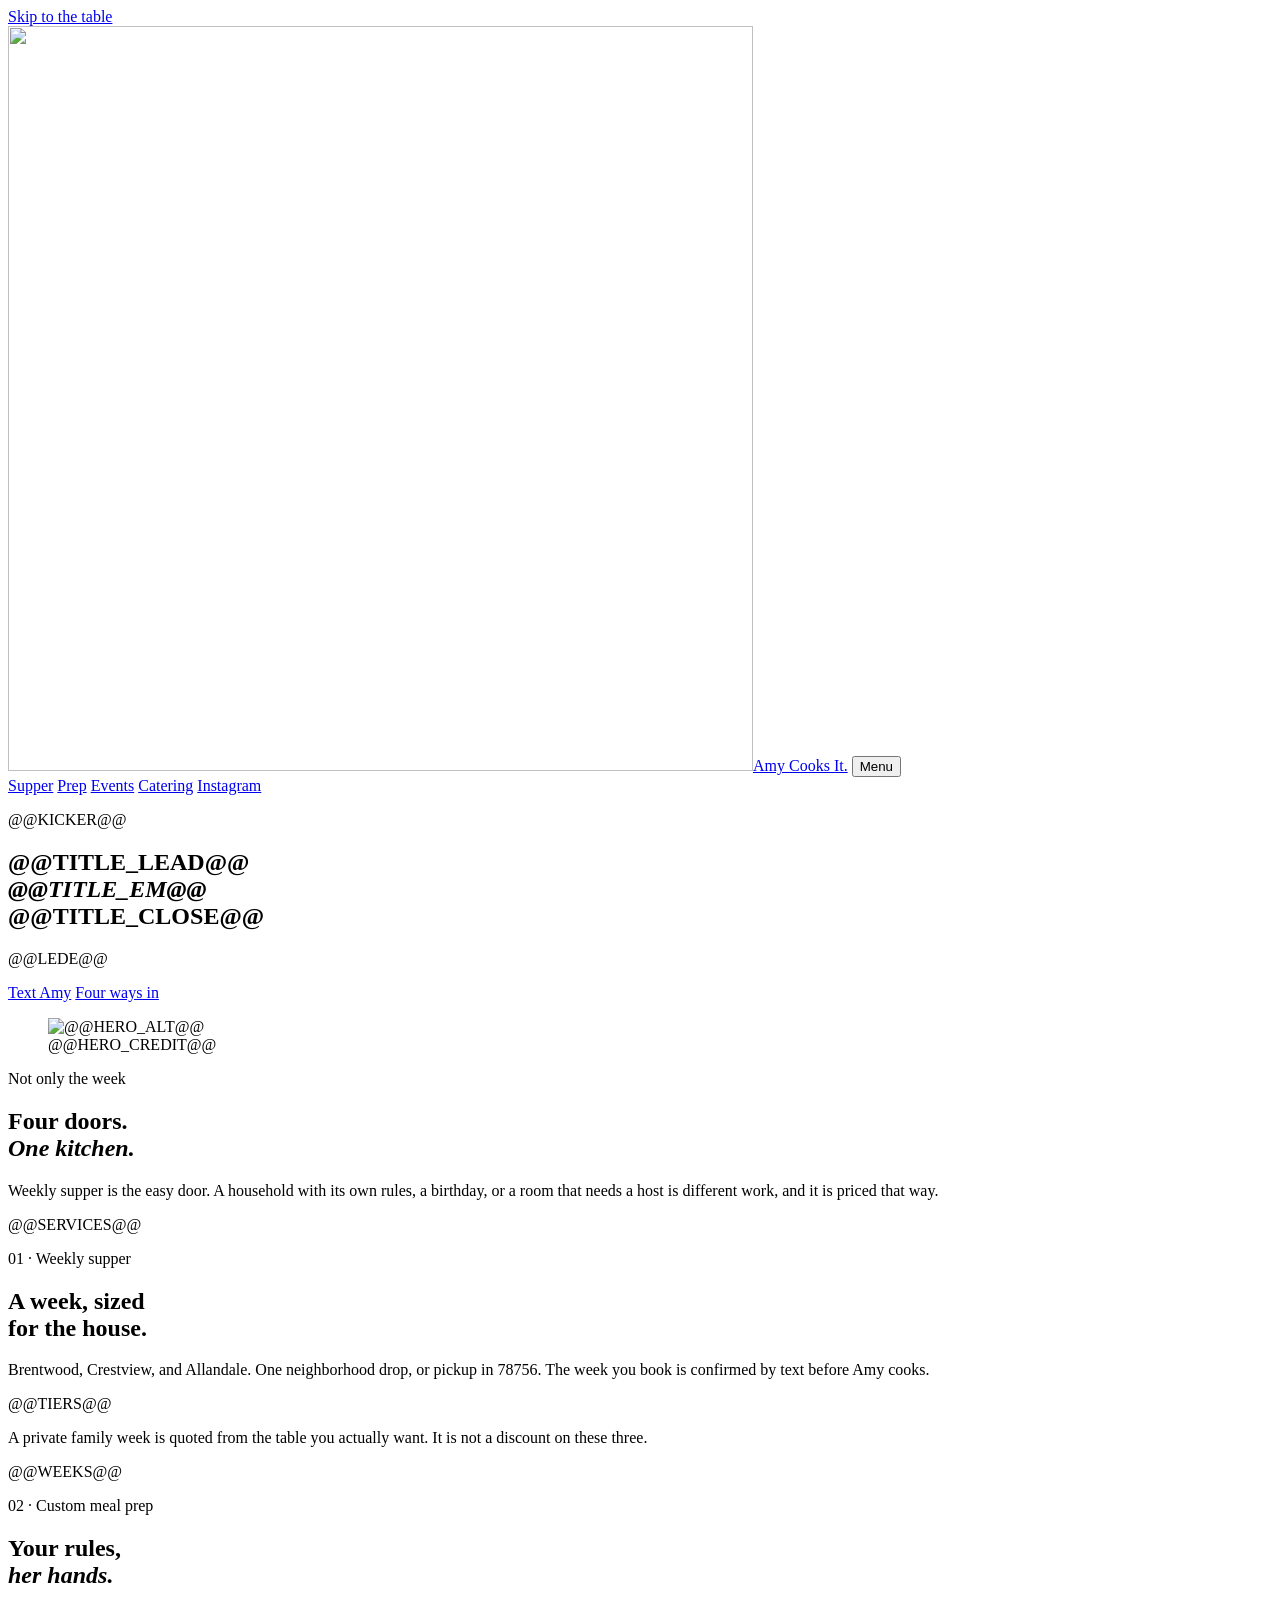
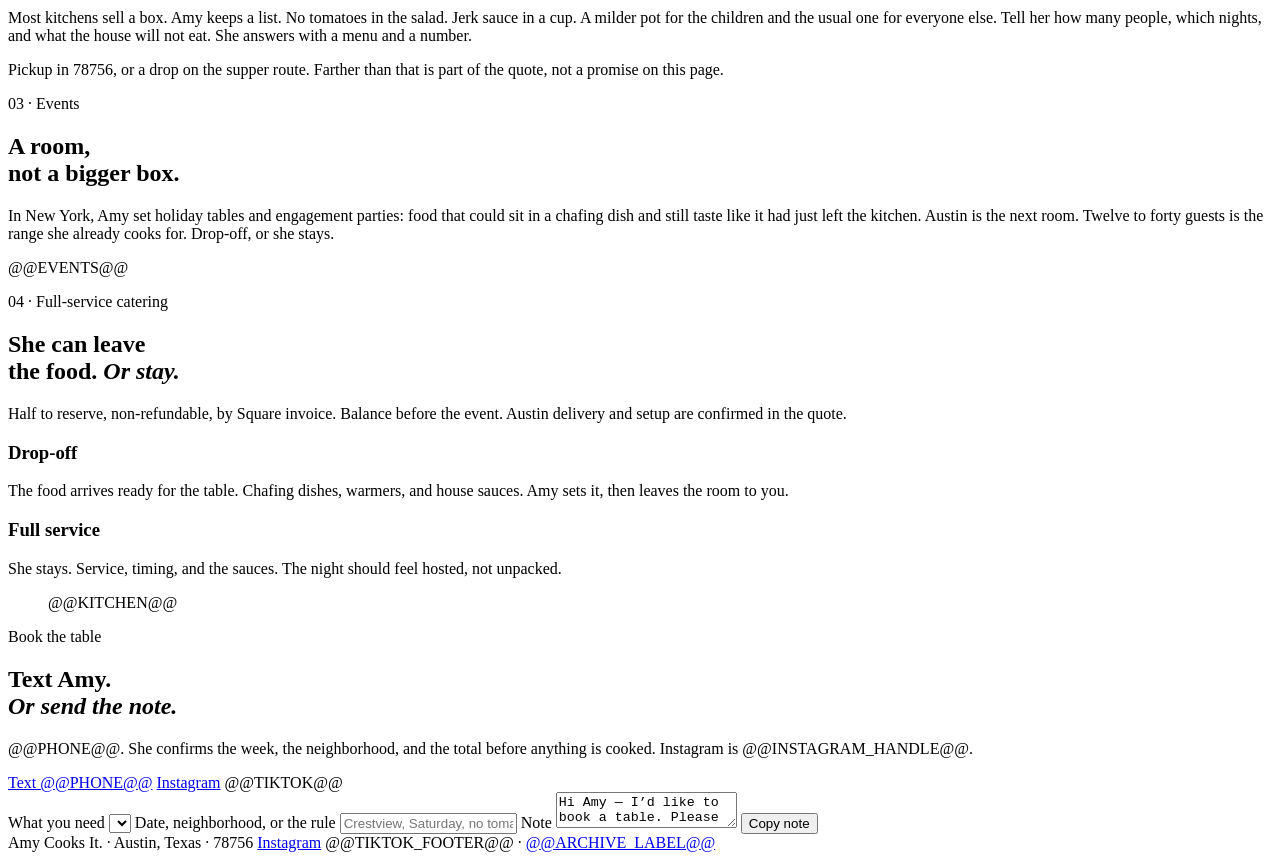
==== templates/index.html @ f2793f68 "Open the Austin landing page. Weekly supper is one door. Custom prep, events, and full-service cater" ====
<!doctype html>
<html lang="en">
<head>
  <meta charset="utf-8">
  <meta name="viewport" content="width=device-width, initial-scale=1">
  <title>@@TITLE@@</title>
  <meta name="description" content="@@DESCRIPTION@@">
  <link rel="canonical" href="https://amycooksit.com/">
  <meta name="theme-color" content="#bf5700">
  <meta property="og:type" content="website">
  <meta property="og:title" content="@@TITLE@@">
  <meta property="og:description" content="@@DESCRIPTION@@">
  <meta property="og:url" content="https://amycooksit.com/">
  <meta property="og:image" content="@@OG_IMAGE@@">
  <meta name="twitter:card" content="summary_large_image">
  <link rel="icon" href="favicon.png" type="image/png">
  <link rel="apple-touch-icon" href="apple-touch-icon.png">
  <link rel="stylesheet" href="assets/css/site.css">
  <script type="application/ld+json">@@JSONLD@@</script>
</head>
<body>
  <a class="skip" href="#main">Skip to the table</a>
  <div class="wrap">
    <header>
      <a class="brand" href="#top"><img src="@@LOGO@@" width="745" height="745" alt="">Amy Cooks It.</a>
      <button class="nav-toggle" type="button" aria-expanded="false" aria-controls="nav">Menu</button>
      <nav id="nav" class="nav" aria-label="On this page">
        <a href="#supper">Supper</a>
        <a href="#prep">Prep</a>
        <a href="#events">Events</a>
        <a href="#catering">Catering</a>
        <a href="@@INSTAGRAM@@" rel="me noopener noreferrer">Instagram</a>
      </nav>
    </header>
  </div>
  <main id="main">
    <section class="hero" id="top">
      <div class="hero-copy">
        <p class="kicker">@@KICKER@@</p>
        <h1>@@TITLE_LEAD@@<br><em>@@TITLE_EM@@</em><br>@@TITLE_CLOSE@@</h1>
        <p class="lede">@@LEDE@@</p>
        <div class="actions">
          <a class="button" id="text-amy" href="@@SMS@@">Text Amy</a>
          <a class="button quiet" href="#paths">Four ways in</a>
        </div>
      </div>
      <figure>
        <img src="@@HERO@@" width="1024" height="1024" alt="@@HERO_ALT@@" fetchpriority="high">
        <figcaption>@@HERO_CREDIT@@</figcaption>
      </figure>
    </section>

    <section class="section" id="paths">
      <div class="wrap">
        <div class="section-head">
          <p class="kicker">Not only the week</p>
          <div>
            <h2>Four doors.<br><em>One kitchen.</em></h2>
            <p>Weekly supper is the easy door. A household with its own rules, a birthday, or a room that needs a host is different work, and it is priced that way.</p>
          </div>
        </div>
        <div class="paths">@@SERVICES@@</div>
      </div>
    </section>

    <section class="section sheet" id="supper">
      <div class="wrap">
        <div class="section-head">
          <p class="kicker">01 · Weekly supper</p>
          <div>
            <h2>A week, sized<br>for the house.</h2>
            <p>Brentwood, Crestview, and Allandale. One neighborhood drop, or pickup in 78756. The week you book is confirmed by text before Amy cooks.</p>
          </div>
        </div>
        <div class="tiers">@@TIERS@@</div>
        <p class="note">A private family week is quoted from the table you actually want. It is not a discount on these three.</p>
        <div class="weeks">@@WEEKS@@</div>
      </div>
    </section>

    <section class="section" id="prep">
      <div class="wrap">
        <div class="section-head">
          <p class="kicker">02 · Custom meal prep</p>
          <div>
            <h2>Your rules,<br><em>her hands.</em></h2>
            <p>Most kitchens sell a box. Amy keeps a list. No tomatoes in the salad. Jerk sauce in a cup. A milder pot for the children and the usual one for everyone else. Tell her how many people, which nights, and what the house will not eat. She answers with a menu and a number.</p>
            <p>Pickup in 78756, or a drop on the supper route. Farther than that is part of the quote, not a promise on this page.</p>
          </div>
        </div>
      </div>
    </section>

    <section class="section sheet" id="events">
      <div class="wrap">
        <div class="section-head">
          <p class="kicker">03 · Events</p>
          <div>
            <h2>A room,<br>not a bigger box.</h2>
            <p>In New York, Amy set holiday tables and engagement parties: food that could sit in a chafing dish and still taste like it had just left the kitchen. Austin is the next room. Twelve to forty guests is the range she already cooks for. Drop-off, or she stays.</p>
          </div>
        </div>
        @@EVENTS@@
      </div>
    </section>

    <section class="section" id="catering">
      <div class="wrap">
        <div class="section-head">
          <p class="kicker">04 · Full-service catering</p>
          <div>
            <h2>She can leave<br>the food. <em>Or stay.</em></h2>
            <p>Half to reserve, non-refundable, by Square invoice. Balance before the event. Austin delivery and setup are confirmed in the quote.</p>
          </div>
        </div>
        <div class="split">
          <article class="offer">
            <h3>Drop-off</h3>
            <p>The food arrives ready for the table. Chafing dishes, warmers, and house sauces. Amy sets it, then leaves the room to you.</p>
          </article>
          <article class="offer">
            <h3>Full service</h3>
            <p>She stays. Service, timing, and the sauces. The night should feel hosted, not unpacked.</p>
          </article>
        </div>
        <ul class="kitchen">@@KITCHEN@@</ul>
      </div>
    </section>

    <section class="close" id="book">
      <div class="wrap">
        <p class="kicker">Book the table</p>
        <h2>Text Amy.<br><em>Or send the note.</em></h2>
        <p class="lede">@@PHONE@@. She confirms the week, the neighborhood, and the total before anything is cooked. Instagram is @@INSTAGRAM_HANDLE@@.</p>
        <div class="close-actions">
          <a class="button" href="@@SMS@@">Text @@PHONE@@</a>
          <a class="button quiet" href="@@INSTAGRAM@@" rel="me noopener noreferrer">Instagram</a>
          @@TIKTOK@@
        </div>
        <form class="form" action="@@SMS@@">
          <label for="offer">What you need</label>
          <select id="offer">@@OFFERS@@</select>
          <label for="note">Date, neighborhood, or the rule</label>
          <input id="note" name="note" autocomplete="off" placeholder="Crestview, Saturday, no tomatoes">
          <label for="msg">Note</label>
          <textarea id="msg" readonly>Hi Amy — I’d like to book a table. Please confirm timing and the total.</textarea>
          <button class="quiet" id="copy" type="button">Copy note</button>
          <span id="status" role="status"></span>
        </form>
      </div>
    </section>
  </main>
  <div class="wrap">
    <footer>
      <span>Amy Cooks It. · Austin, Texas · 78756</span>
      <span>
        <a href="@@INSTAGRAM@@" rel="me noopener noreferrer">Instagram</a>
        @@TIKTOK_FOOTER@@
        · <a href="@@ARCHIVE_HREF@@">@@ARCHIVE_LABEL@@</a>
      </span>
    </footer>
  </div>
  <script src="assets/js/site.js" defer></script>
</body>
</html>
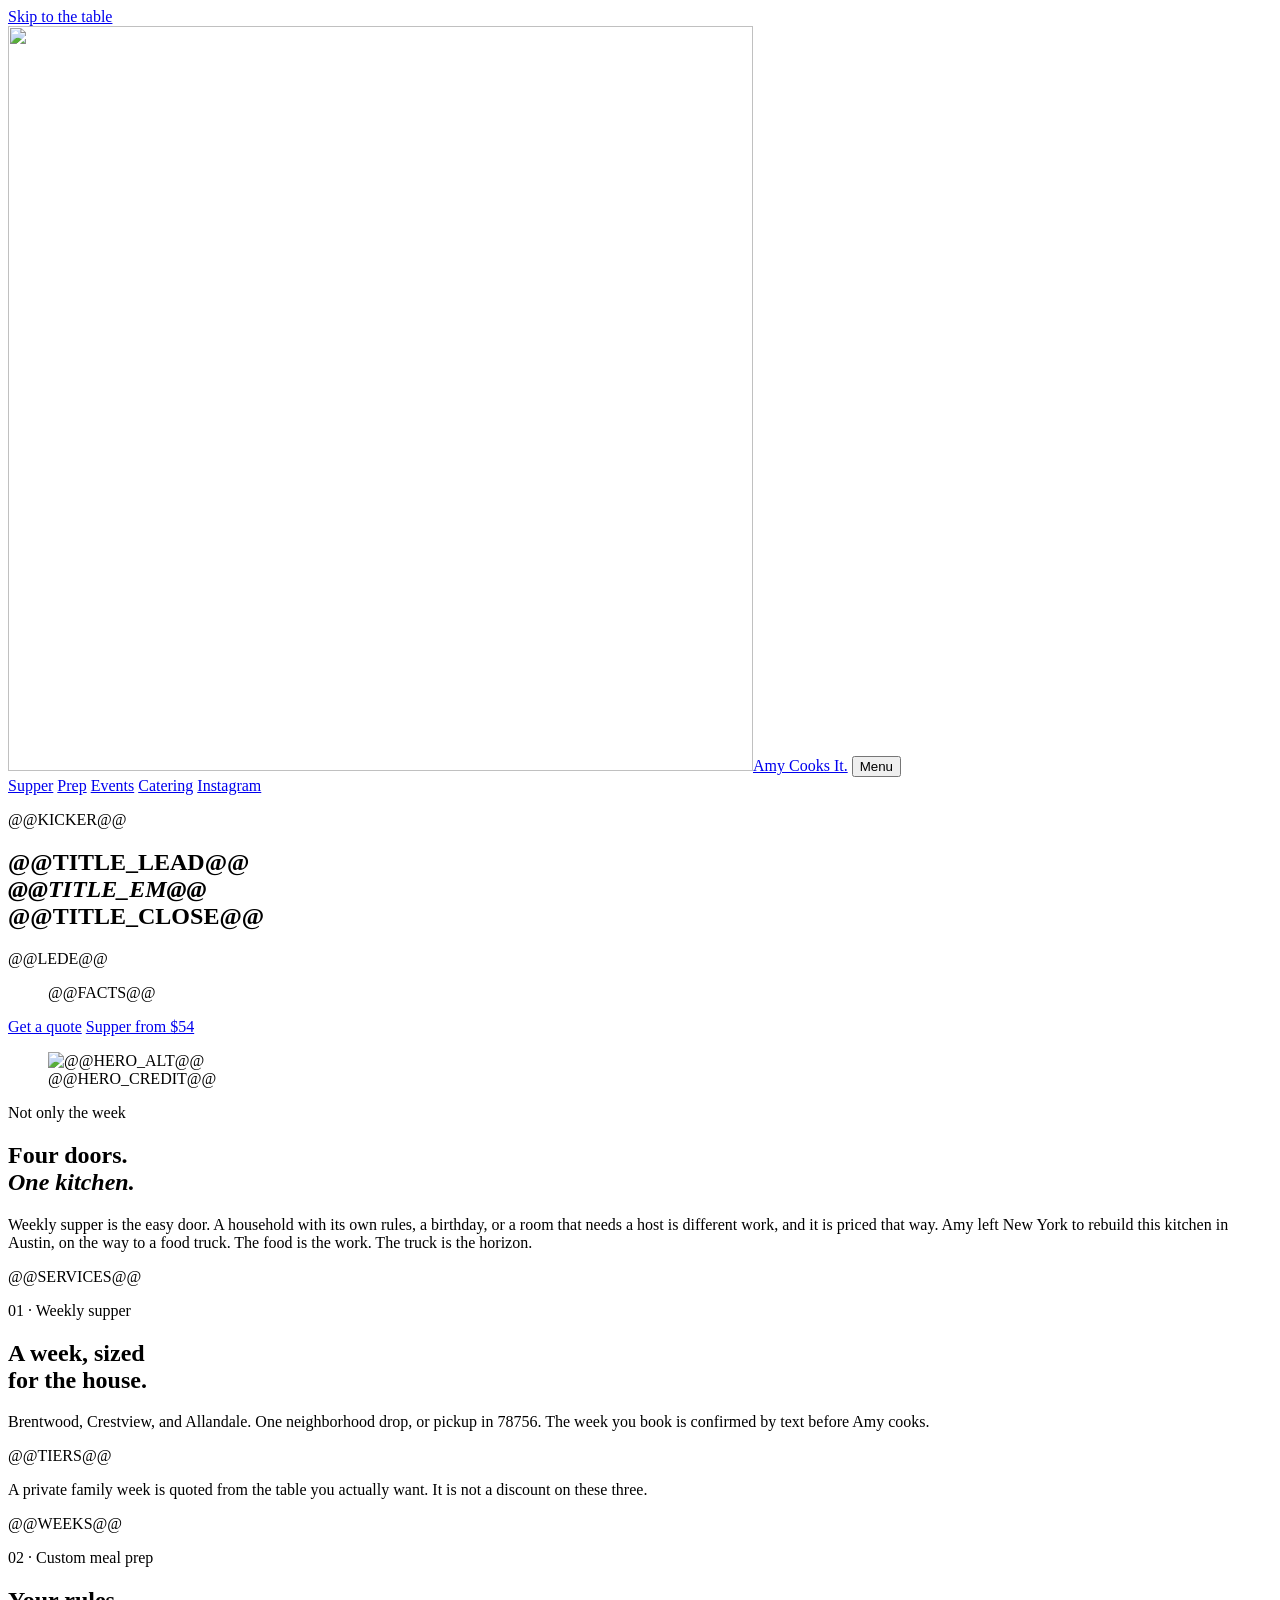
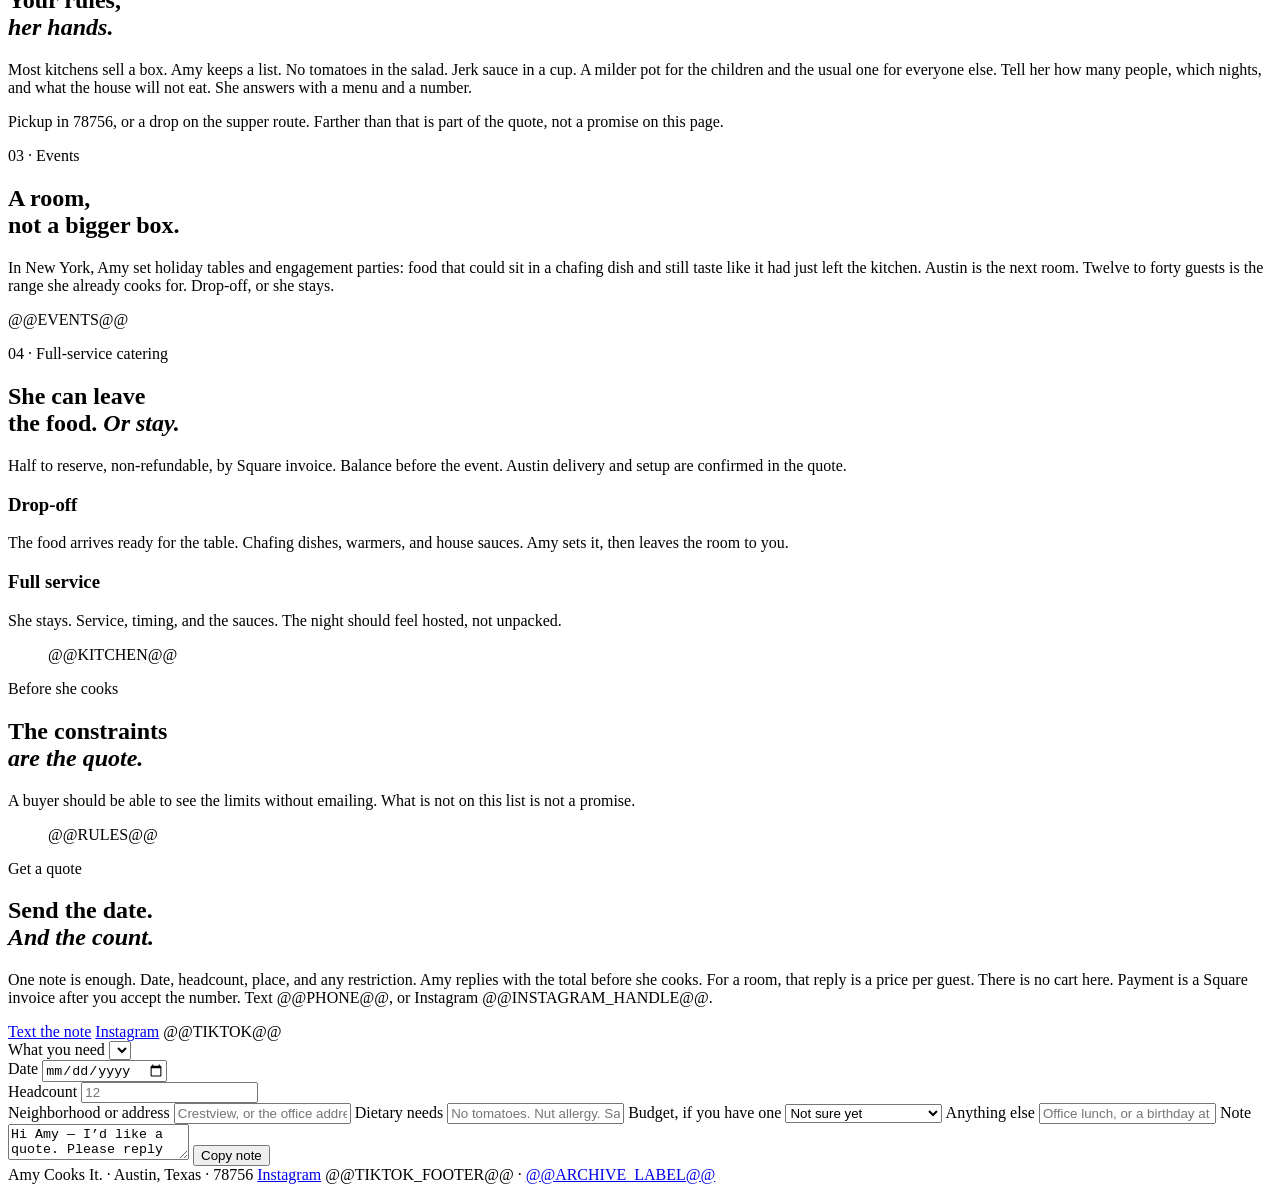
==== commit e55d8808: "Make the page readable as a quote, not a brochure. A first visit now names the price, the place, and" ====
--- a/templates/index.html
+++ b/templates/index.html
@@ -39,9 +39,10 @@
         <p class="kicker">@@KICKER@@</p>
         <h1>@@TITLE_LEAD@@<br><em>@@TITLE_EM@@</em><br>@@TITLE_CLOSE@@</h1>
         <p class="lede">@@LEDE@@</p>
+        <ul class="facts">@@FACTS@@</ul>
         <div class="actions">
-          <a class="button" id="text-amy" href="@@SMS@@">Text Amy</a>
-          <a class="button quiet" href="#paths">Four ways in</a>
+          <a class="button" href="#book">Get a quote</a>
+          <a class="button quiet" href="#supper">Supper from $54</a>
         </div>
       </div>
       <figure>
@@ -56,7 +57,7 @@
           <p class="kicker">Not only the week</p>
           <div>
             <h2>Four doors.<br><em>One kitchen.</em></h2>
-            <p>Weekly supper is the easy door. A household with its own rules, a birthday, or a room that needs a host is different work, and it is priced that way.</p>
+            <p>Weekly supper is the easy door. A household with its own rules, a birthday, or a room that needs a host is different work, and it is priced that way. Amy left New York to rebuild this kitchen in Austin, on the way to a food truck. The food is the work. The truck is the horizon.</p>
           </div>
         </div>
         <div class="paths">@@SERVICES@@</div>
@@ -127,23 +128,59 @@
       </div>
     </section>
 
+    <section class="section sheet" id="rules">
+      <div class="wrap">
+        <div class="section-head">
+          <p class="kicker">Before she cooks</p>
+          <div>
+            <h2>The constraints<br><em>are the quote.</em></h2>
+            <p>A buyer should be able to see the limits without emailing. What is not on this list is not a promise.</p>
+            <ul class="rules">@@RULES@@</ul>
+          </div>
+        </div>
+      </div>
+    </section>
+
     <section class="close" id="book">
       <div class="wrap">
-        <p class="kicker">Book the table</p>
-        <h2>Text Amy.<br><em>Or send the note.</em></h2>
-        <p class="lede">@@PHONE@@. She confirms the week, the neighborhood, and the total before anything is cooked. Instagram is @@INSTAGRAM_HANDLE@@.</p>
+        <p class="kicker">Get a quote</p>
+        <h2>Send the date.<br><em>And the count.</em></h2>
+        <p class="lede">One note is enough. Date, headcount, place, and any restriction. Amy replies with the total before she cooks. For a room, that reply is a price per guest. There is no cart here. Payment is a Square invoice after you accept the number. Text @@PHONE@@, or Instagram @@INSTAGRAM_HANDLE@@.</p>
         <div class="close-actions">
-          <a class="button" href="@@SMS@@">Text @@PHONE@@</a>
+          <a class="button sms" id="text-amy" href="@@SMS@@">Text the note</a>
           <a class="button quiet" href="@@INSTAGRAM@@" rel="me noopener noreferrer">Instagram</a>
           @@TIKTOK@@
         </div>
         <form class="form" action="@@SMS@@">
           <label for="offer">What you need</label>
           <select id="offer">@@OFFERS@@</select>
-          <label for="note">Date, neighborhood, or the rule</label>
-          <input id="note" name="note" autocomplete="off" placeholder="Crestview, Saturday, no tomatoes">
+          <div class="pair">
+            <div>
+              <label for="when">Date</label>
+              <input id="when" type="date" name="date">
+            </div>
+            <div>
+              <label for="headcount">Headcount</label>
+              <input id="headcount" type="number" min="1" inputmode="numeric" placeholder="12">
+            </div>
+          </div>
+          <label for="place">Neighborhood or address</label>
+          <input id="place" autocomplete="street-address" placeholder="Crestview, or the office address">
+          <label for="diet">Dietary needs</label>
+          <input id="diet" placeholder="No tomatoes. Nut allergy. Sauce on the side.">
+          <label for="budget">Budget, if you have one</label>
+          <select id="budget">
+            <option value="">Not sure yet</option>
+            <option>The listed supper price</option>
+            <option>Under $500</option>
+            <option>$500 to $1,500</option>
+            <option>$1,500 to $3,000</option>
+            <option>Over $3,000</option>
+          </select>
+          <label for="note">Anything else</label>
+          <input id="note" autocomplete="off" placeholder="Office lunch, or a birthday at the house">
           <label for="msg">Note</label>
-          <textarea id="msg" readonly>Hi Amy — I’d like to book a table. Please confirm timing and the total.</textarea>
+          <textarea id="msg" readonly>Hi Amy — I’d like a quote. Please reply with the total before you cook.</textarea>
           <button class="quiet" id="copy" type="button">Copy note</button>
           <span id="status" role="status"></span>
         </form>
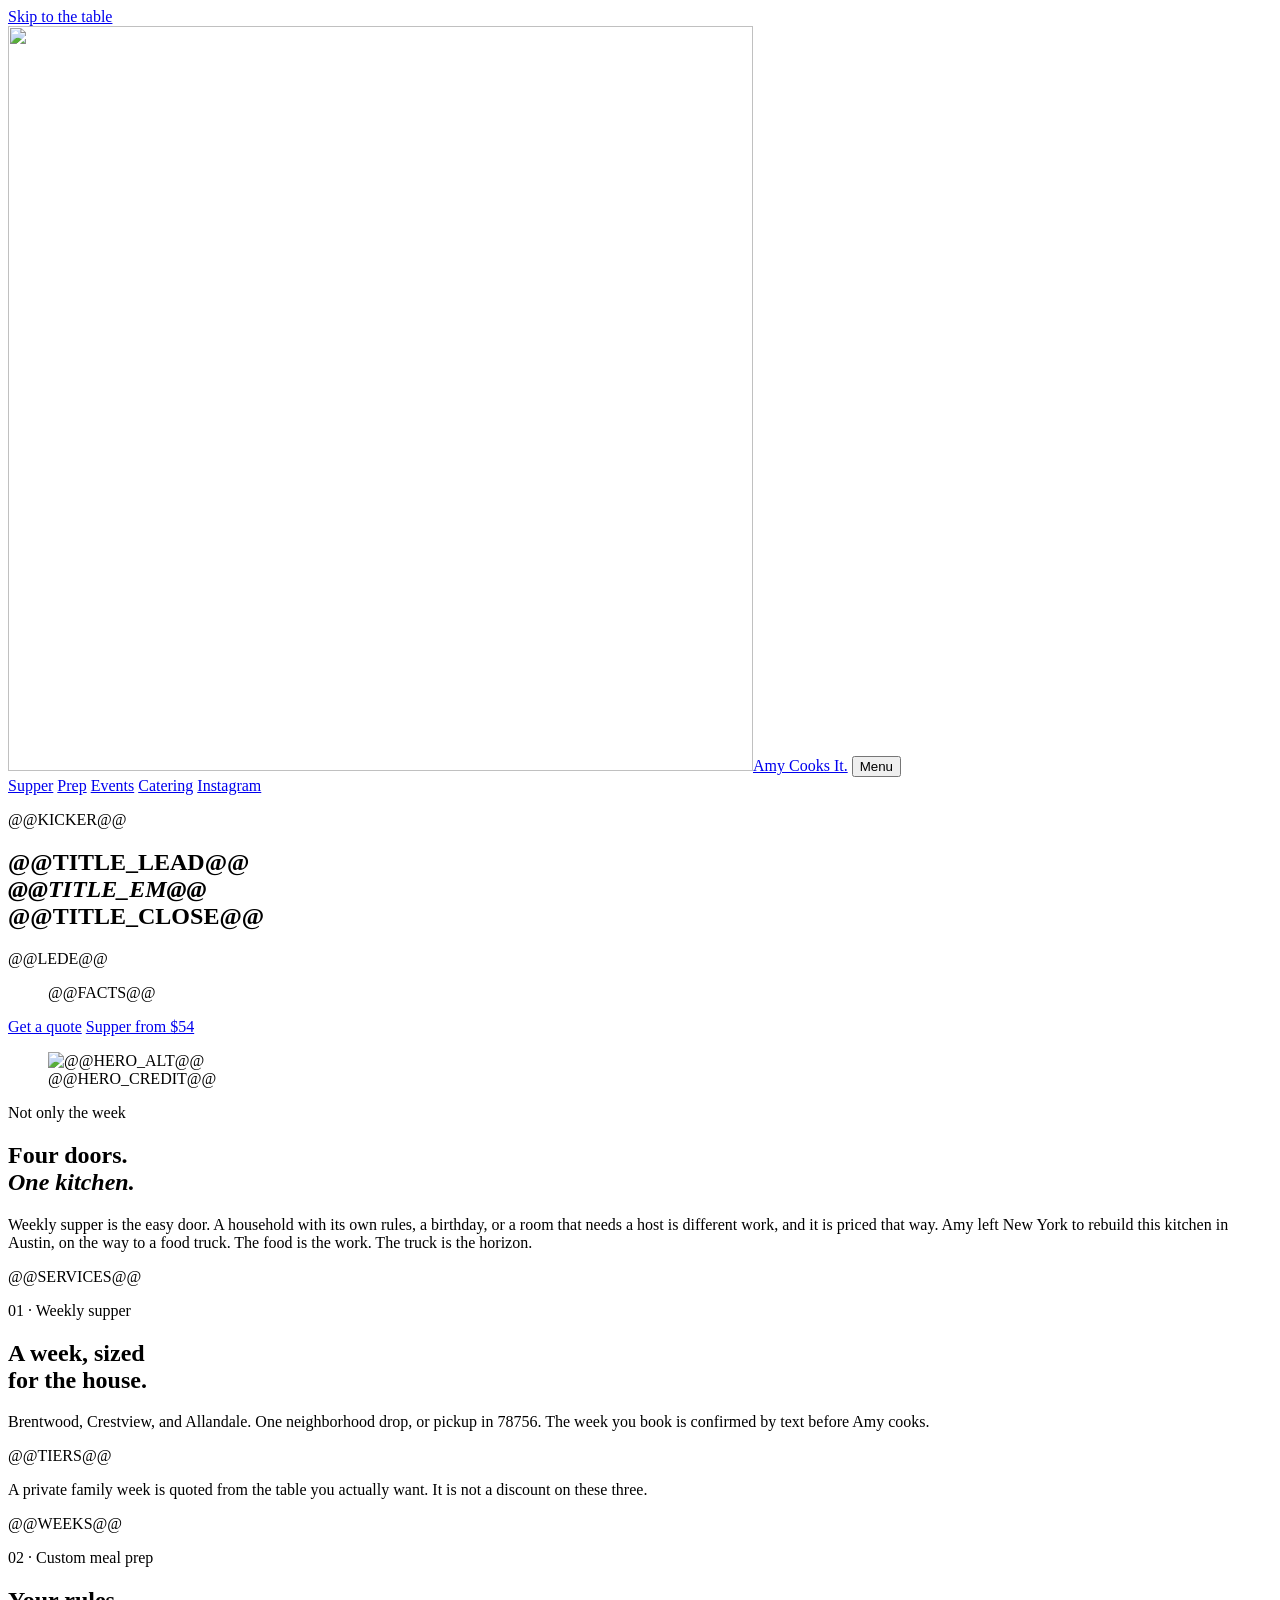
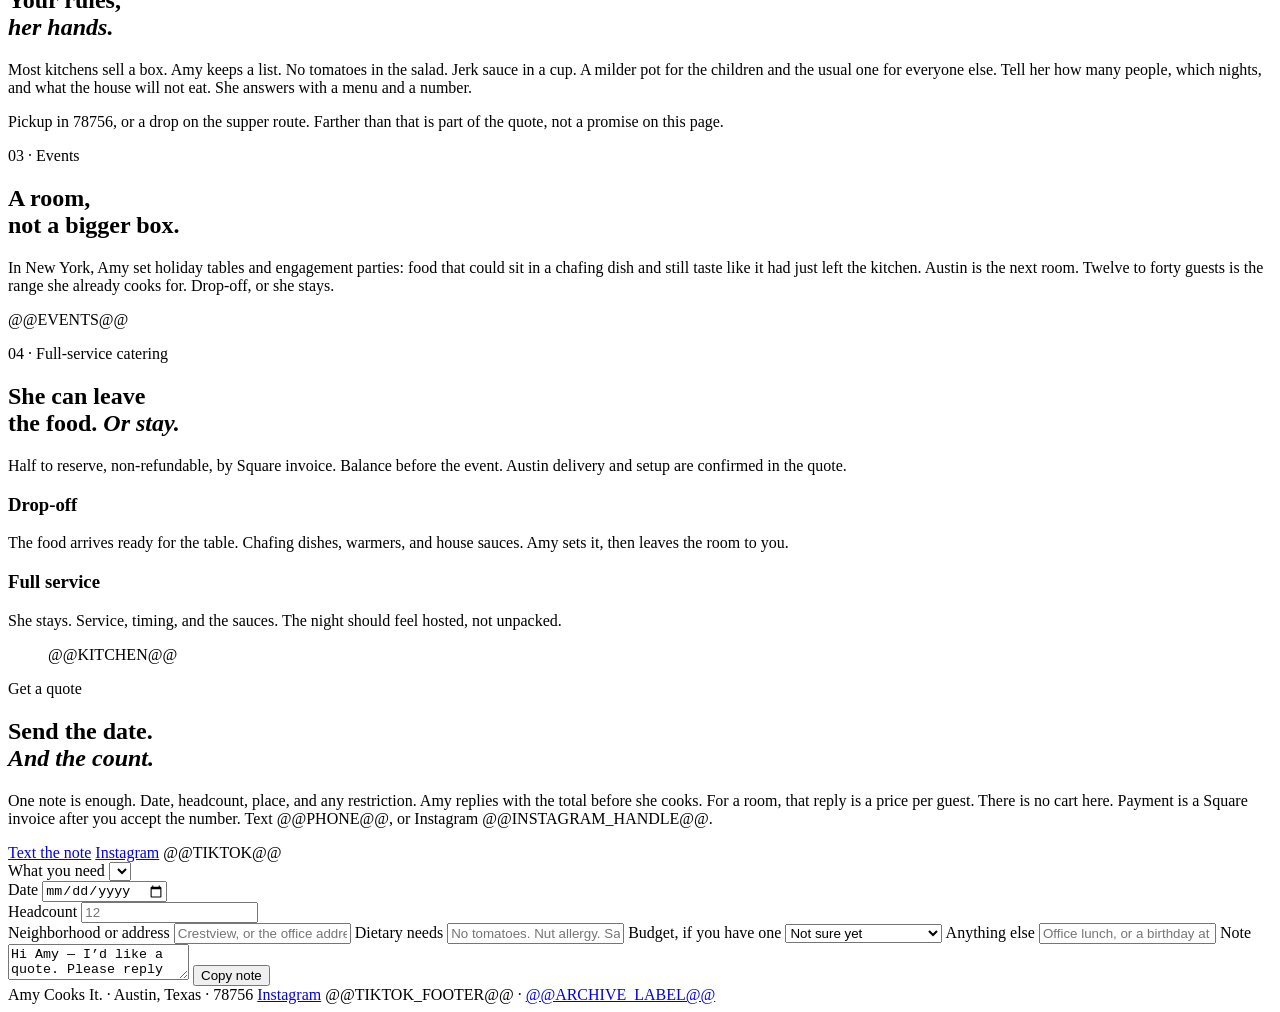
==== commit a1116f35: "Take the constraints section off the public page. Owner review does not need a limits list in front " ====
--- a/templates/index.html
+++ b/templates/index.html
@@ -128,19 +128,6 @@
       </div>
     </section>
 
-    <section class="section sheet" id="rules">
-      <div class="wrap">
-        <div class="section-head">
-          <p class="kicker">Before she cooks</p>
-          <div>
-            <h2>The constraints<br><em>are the quote.</em></h2>
-            <p>A buyer should be able to see the limits without emailing. What is not on this list is not a promise.</p>
-            <ul class="rules">@@RULES@@</ul>
-          </div>
-        </div>
-      </div>
-    </section>
-
     <section class="close" id="book">
       <div class="wrap">
         <p class="kicker">Get a quote</p>
